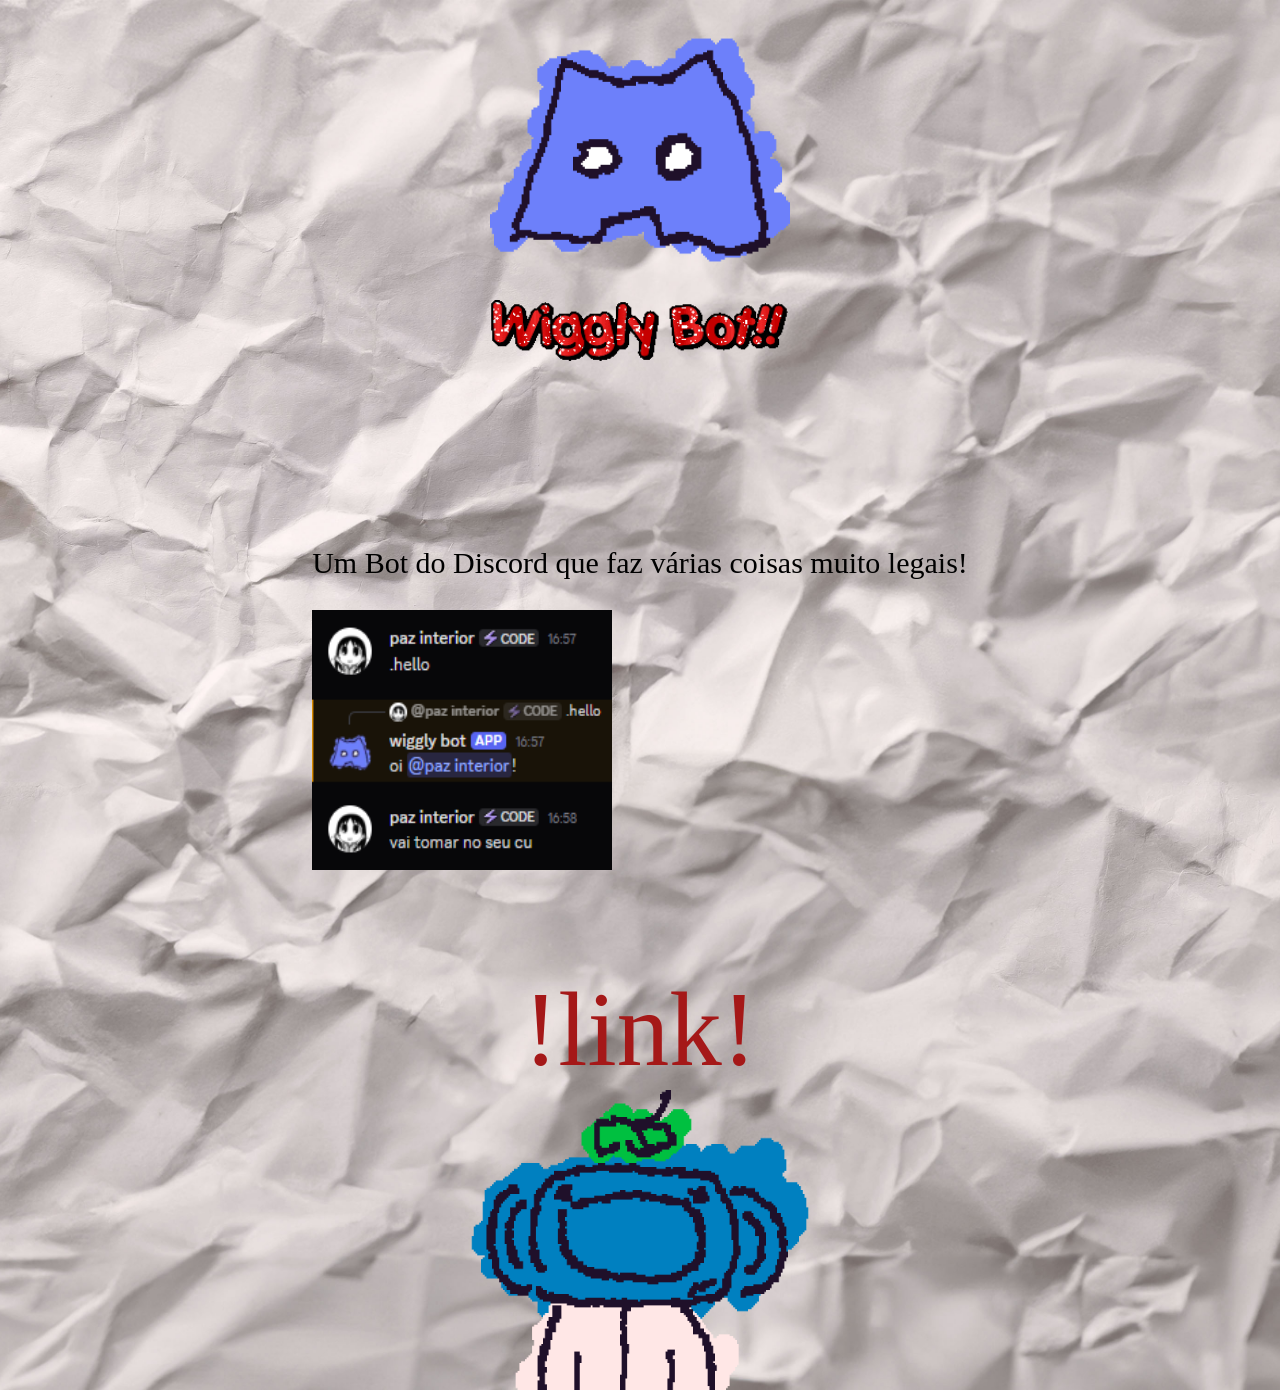
==== index.html @ a082c13e "Add files via upload" ====
<!DOCTYPE html>
<html lang="pt-BR">
<head>
    <meta charset="UTF-8">
    <meta name="viewport" content="width=device-width, initial-scale=1.0">
    <link rel="stylesheet" href="style.css">
    <audio src="Media/Spamton.mp3" autoplay loop></audio>
    <audio id="click-sound" src="Media/click_sound.wav"></audio>
    <script src="script.js" defer></script>
    <title>Document</title>
</head>
<body>
    <div id="div1">
        <img src="Media/wiggly-bot.gif" alt="Discord Logo" id="logo" width="300" height="300">
        <img src="Media/title.gif" alt="Title" id="title" width="300" height="63">
    </div>

    <div id="div-text">
        <p>Um Bot do Discord que faz várias coisas muito legais!</p>
        <img src="Media/discord-chat.png" alt="Title" id="title" width="300" height="260">
    </div>

    <div id="div2">
        <a href="https://discord.com/oauth2/authorize?client_id=1529624968441233408&permissions=8&integration_type=0&scope=bot" id="discord-link" target="_blank">!link!</a>
        <img src="Media/wumpus.gif" alt="Wumpus" id="wumpus" width="340" height="300">
    </div>
</body>
</html>
---- style.css ----
body {
    background-image: url(Media/paper_background.jpg);
    background-repeat: no-repeat;
    background-position: top;
    background-size: cover;

    display: flex;
    flex-direction: column;
    justify-content: center;
    align-items: center;
    min-height: 100vh;
    gap: 1rem;
    margin: 0;
    padding: 0;
}

p {
    font-family: Cambria, Cochin, Georgia, Times, 'Times New Roman', serif;
    font-size: 30px;
    text-align: center;
}

#div1 {
    display: flex;
    flex-direction: column;
    align-items: center;
    margin-bottom: 590px;
}
#div2 {
    display: flex;
    flex-direction: column;
    align-items: center;
    margin-top: auto;
}
#div-text {
    position: absolute;
}

#discord-link {
    font-family: Cambria, Cochin, Georgia, Times, 'Times New Roman', serif;
    color: rgb(165, 24, 24);
    font-size: 105px;
    text-decoration: none;
}
#discord-link:hover {
    color: rgb(255, 95, 95);
    transform: scale(1.2);
}
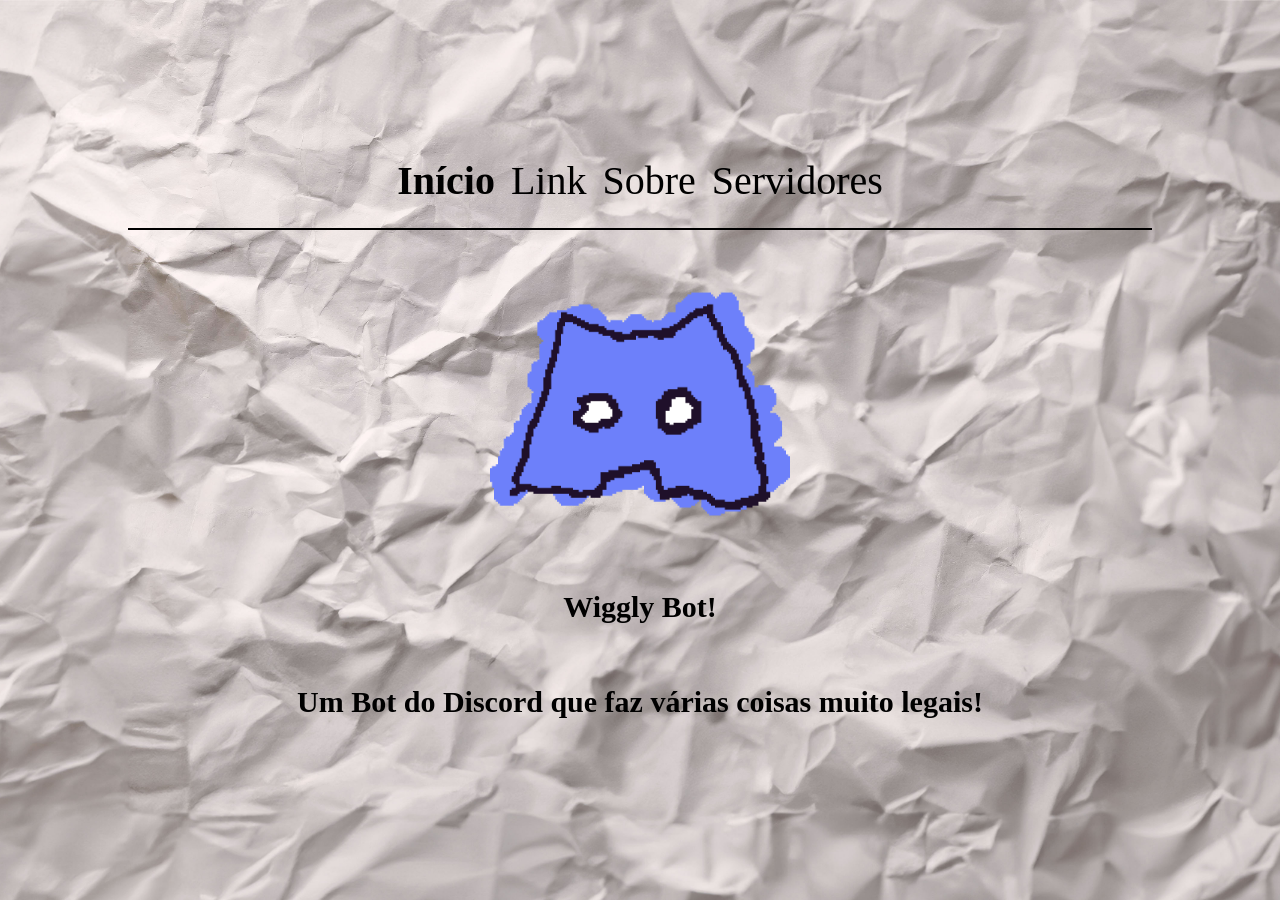
==== commit cf6dd34a: "Add files via upload" ====
--- a/index.html
+++ b/index.html
@@ -1,28 +1,27 @@
 <!DOCTYPE html>
-<html lang="pt-BR">
+<html lang="en">
 <head>
     <meta charset="UTF-8">
     <meta name="viewport" content="width=device-width, initial-scale=1.0">
-    <link rel="stylesheet" href="style.css">
-    <audio src="Media/Spamton.mp3" autoplay loop></audio>
-    <audio id="click-sound" src="Media/click_sound.wav"></audio>
-    <script src="script.js" defer></script>
-    <title>Document</title>
+    <title>Início</title>
+    <link rel="stylesheet" href="default.css">
+    <script src="page-script.js" defer></script>
 </head>
 <body>
-    <div id="div1">
-        <img src="Media/wiggly-bot.gif" alt="Discord Logo" id="logo" width="300" height="300">
-        <img src="Media/title.gif" alt="Title" id="title" width="300" height="63">
+    <audio id="page-sound" src="Media/Audio/pageturn.wav"></audio>
+
+    <div class="menu-bar">
+        <ul class="horizontal">
+            <li><a href="index.html" class="page"><strong>Início</strong></a></li>
+            <li><a href="link.html" class="page">Link</a></li>
+            <li><a href="info.html" class="page">Sobre</a></li>
+            <li><a href="server.html" class="page">Servidores</a></li>
+        </ul>
     </div>
-
-    <div id="div-text">
-        <p>Um Bot do Discord que faz várias coisas muito legais!</p>
-        <img src="Media/discord-chat.png" alt="Title" id="title" width="300" height="260">
-    </div>
-
-    <div id="div2">
-        <a href="https://discord.com/oauth2/authorize?client_id=1529624968441233408&permissions=8&integration_type=0&scope=bot" id="discord-link" target="_blank">!link!</a>
-        <img src="Media/wumpus.gif" alt="Wumpus" id="wumpus" width="340" height="300">
-    </div>
+    
+    <hr>
+    <img src="Media/Image/wiggly-bot.gif" alt="Discord Logo" id="logo" width="300" height="300">
+    <h1>Wiggly Bot!</h1>
+    <h2>Um Bot do Discord que faz várias coisas muito legais!</h2>
 </body>
 </html>
--- a/default.css
+++ b/default.css
@@ -0,0 +1,55 @@
+body {
+    background-image: url(Media/Image/paper_background.jpg);
+    background-repeat: no-repeat;
+    background-position: top;
+    background-size: cover;
+
+    display: flex;
+    flex-direction: column;
+    justify-content: center;
+    align-items: center;
+    min-height: 100vh;
+    gap: 1rem;
+    margin: 0;
+    padding: 0;
+}
+
+hr {
+    border: none;
+    height: 2px;
+    background-color: rgb(0, 0, 0);
+    width: 80%;
+}
+
+p {
+    font-family: 'Lucida Sans', 'Lucida Sans Regular', 'Lucida Grande', 'Lucida Sans Unicode';
+    font-size: 30px;
+    text-align: center;
+}
+
+h1, h2, h3, h4, h5, h6 {
+    font-family: 'Lucida Sans', 'Lucida Sans Regular', 'Lucida Grande', 'Lucida Sans Unicode';
+    font-size: 30px;
+    text-align: center;
+}
+
+/* menu-bar */
+.horizontal {
+    font-size: 40px;
+    display: flex;
+    list-style: none;
+    margin: 0;
+    padding: 0;
+    gap: 16px;
+}
+.page {
+    font-family: 'Lucida Sans', 'Lucida Sans Regular', 'Lucida Grande', 'Lucida Sans Unicode';
+    color: black;
+    text-decoration: none;
+}
+.page:hover {
+    display: inline-block;
+    color: rgb(159, 36, 36);
+    transform: scale(1.1);
+}
+/* menu-bar */
